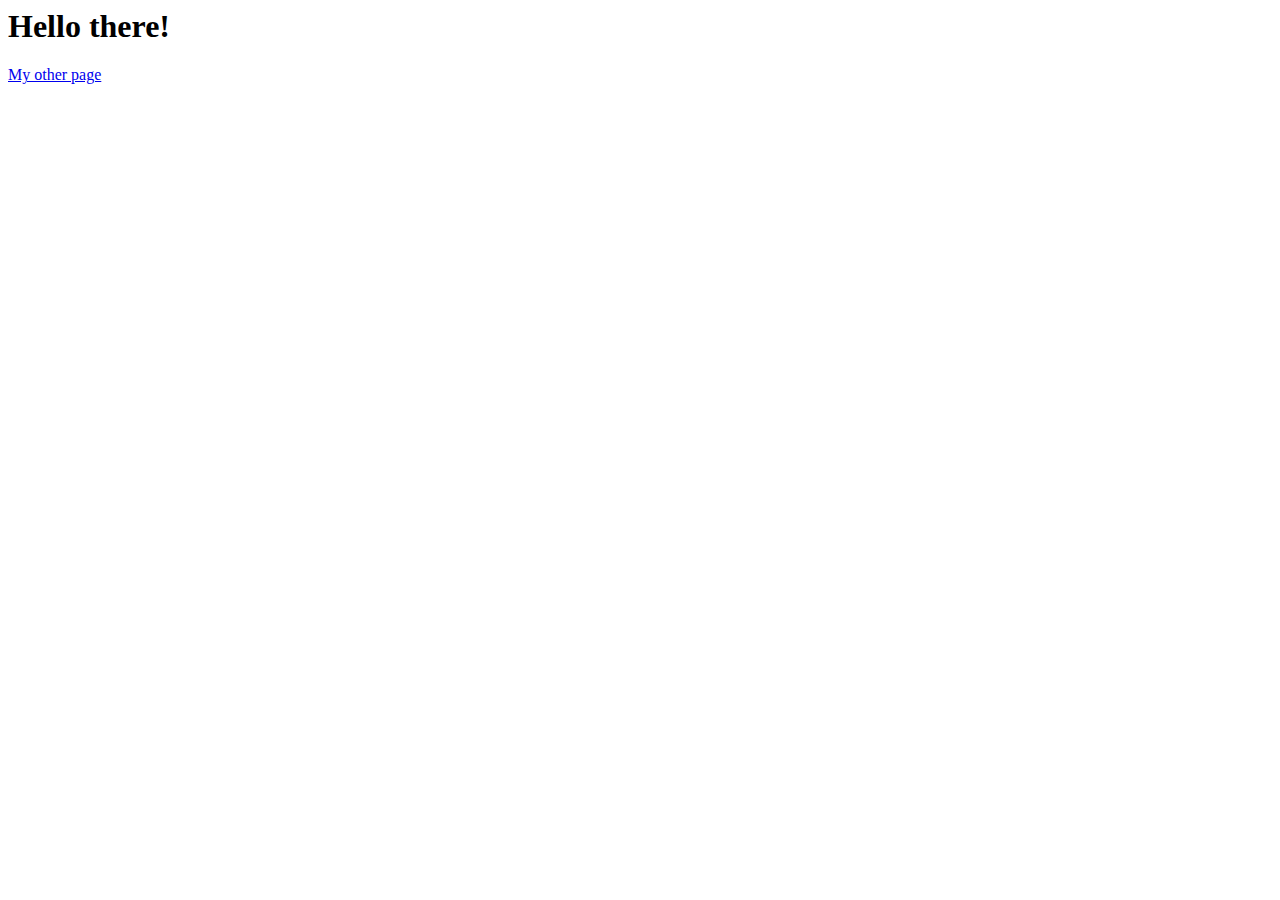
==== index.html @ 530258f4 "Initial commit" ====
<html>
  <head>
    <meta charset="UTF-8">
    <script src="script.js"></script>
    <!-- <link rel="stylesheet" type="text/css" href="styles.css"> -->
  </head>
  <body>
    <h1>Hello there!</h1>
    <a href="/me.html">My other page</a>
  </body>
</html>
---- styles.css ----
body {
  background: orange;
}
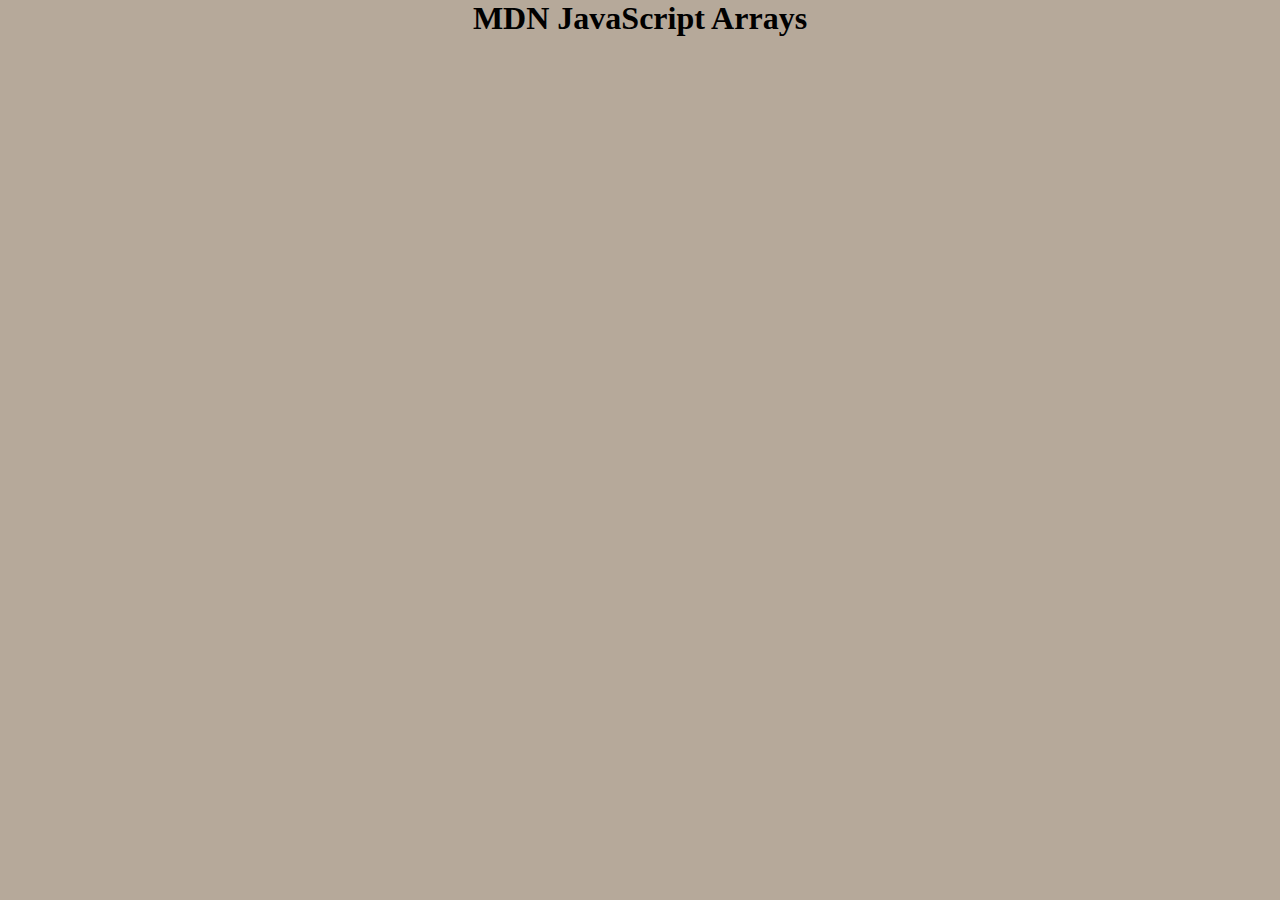
==== commit b2b5fa93: "2 files modified" ====
--- a/index.html
+++ b/index.html
@@ -1,11 +1,16 @@
-<html>
+<!-- <!DOCTYPE html> -->
+<html lang="en">
   <head>
-    <meta charset="UTF-8">
-    <script src="script.js"></script>
-    <!-- <link rel="stylesheet" type="text/css" href="styles.css"> -->
+    <meta charset="UTF-8" />
+    <meta http-equiv="X-UA-Compatible" content="IE=edge" />
+    <meta name="viewport" content="width=device-width, initial-scale=1.0" />
+    <title>MDN JavaScript Arrays</title>
+    <link rel="stylesheet" href="styles.css" />
+    <script src="script.js" defer></script>
   </head>
   <body>
-    <h1>Hello there!</h1>
-    <a href="/me.html">My other page</a>
+    <header>
+      <h1>MDN JavaScript Arrays</h1>
+    </header>
   </body>
-</html>+</html>
--- a/styles.css
+++ b/styles.css
@@ -1,3 +1,31 @@
 body {
-  background: orange;
-}+  margin: 0;
+  padding: 0;
+  overflow: auto;
+  word-break: keep-all;
+  hyphens: auto;
+  -moz-hyphens: auto;
+  -webkit-hyphens: auto;
+  box-sizing: border-box;
+  -moz-box-sizing: border-box;
+  -webkit-box-sizing: border-box;
+}
+
+*,
+*::after,
+*::before {
+  box-sizing: inherit;
+}
+
+/* Color Palette 
+#B6A99A
+#D5CABD
+#504538
+#ABD4CC
+#769D96
+*/
+
+body {
+  background-color: #b6a99a;
+  text-align: center;
+}
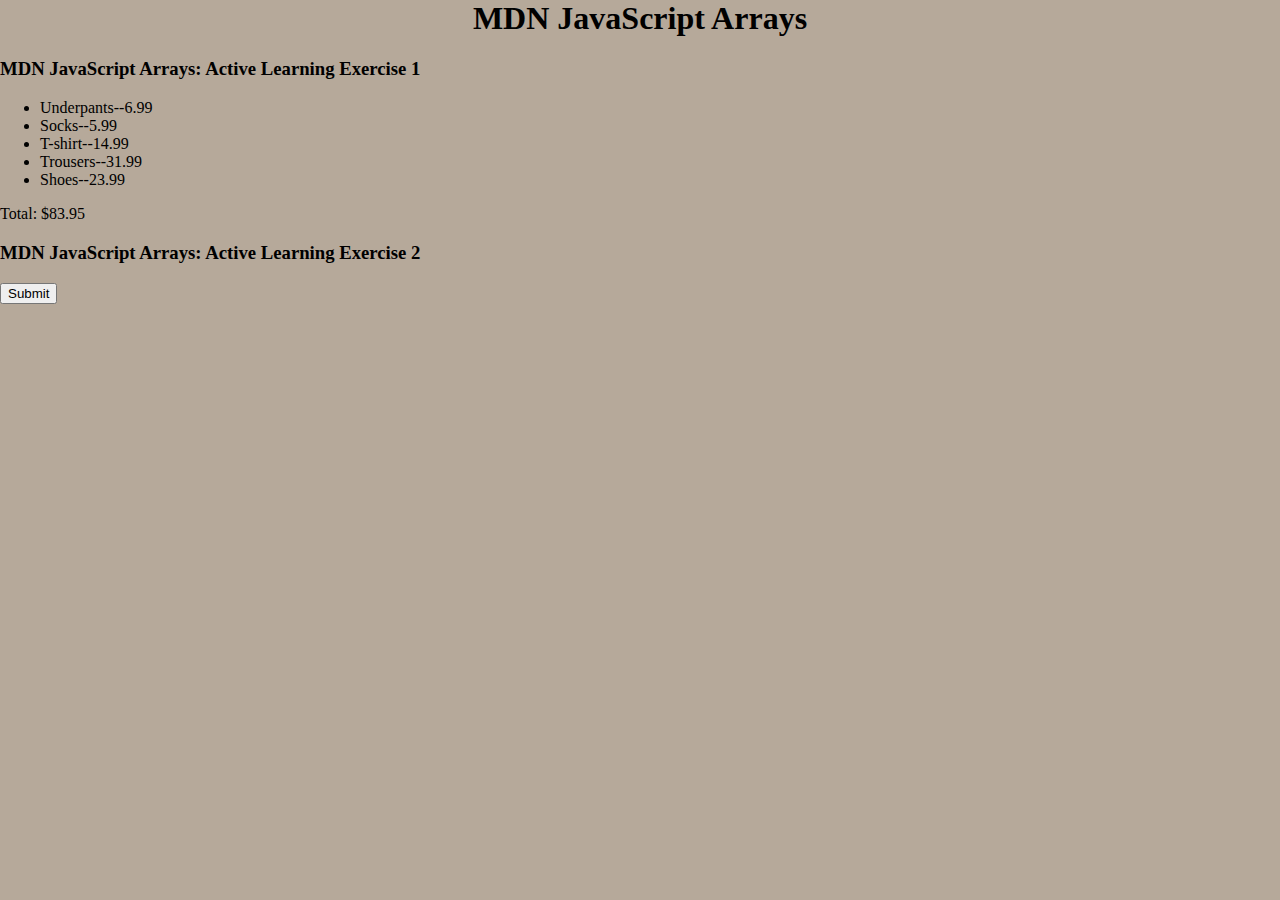
==== commit 3eebef70: "3 files modified" ====
--- a/index.html
+++ b/index.html
@@ -1,16 +1,31 @@
 <!-- <!DOCTYPE html> -->
 <html lang="en">
-  <head>
-    <meta charset="UTF-8" />
-    <meta http-equiv="X-UA-Compatible" content="IE=edge" />
-    <meta name="viewport" content="width=device-width, initial-scale=1.0" />
-    <title>MDN JavaScript Arrays</title>
-    <link rel="stylesheet" href="styles.css" />
-    <script src="script.js" defer></script>
-  </head>
-  <body>
-    <header>
-      <h1>MDN JavaScript Arrays</h1>
-    </header>
-  </body>
-</html>
+
+<head>
+  <meta charset="UTF-8" />
+  <meta http-equiv="X-UA-Compatible" content="IE=edge" />
+  <meta name="viewport" content="width=device-width, initial-scale=1.0" />
+  <title>MDN JavaScript Arrays</title>
+  <link rel="stylesheet" href="styles.css" />
+  <script src="script.js" defer></script>
+</head>
+
+<body>
+  <header>
+    <h1>MDN JavaScript Arrays</h1>
+  </header>
+
+  <section class="output">
+    <h3>MDN JavaScript Arrays: Active Learning Exercise 1</h3>
+    <ul></ul>
+    <p></p>
+  </section>
+
+  <section class="output2">
+    <h3>MDN JavaScript Arrays: Active Learning Exercise 2</h3>
+    <ul></ul>
+    <button>Submit</button>
+  </section>
+</body>
+
+</html>--- a/styles.css
+++ b/styles.css
@@ -27,5 +27,8 @@
 
 body {
   background-color: #b6a99a;
+}
+
+header {
   text-align: center;
 }
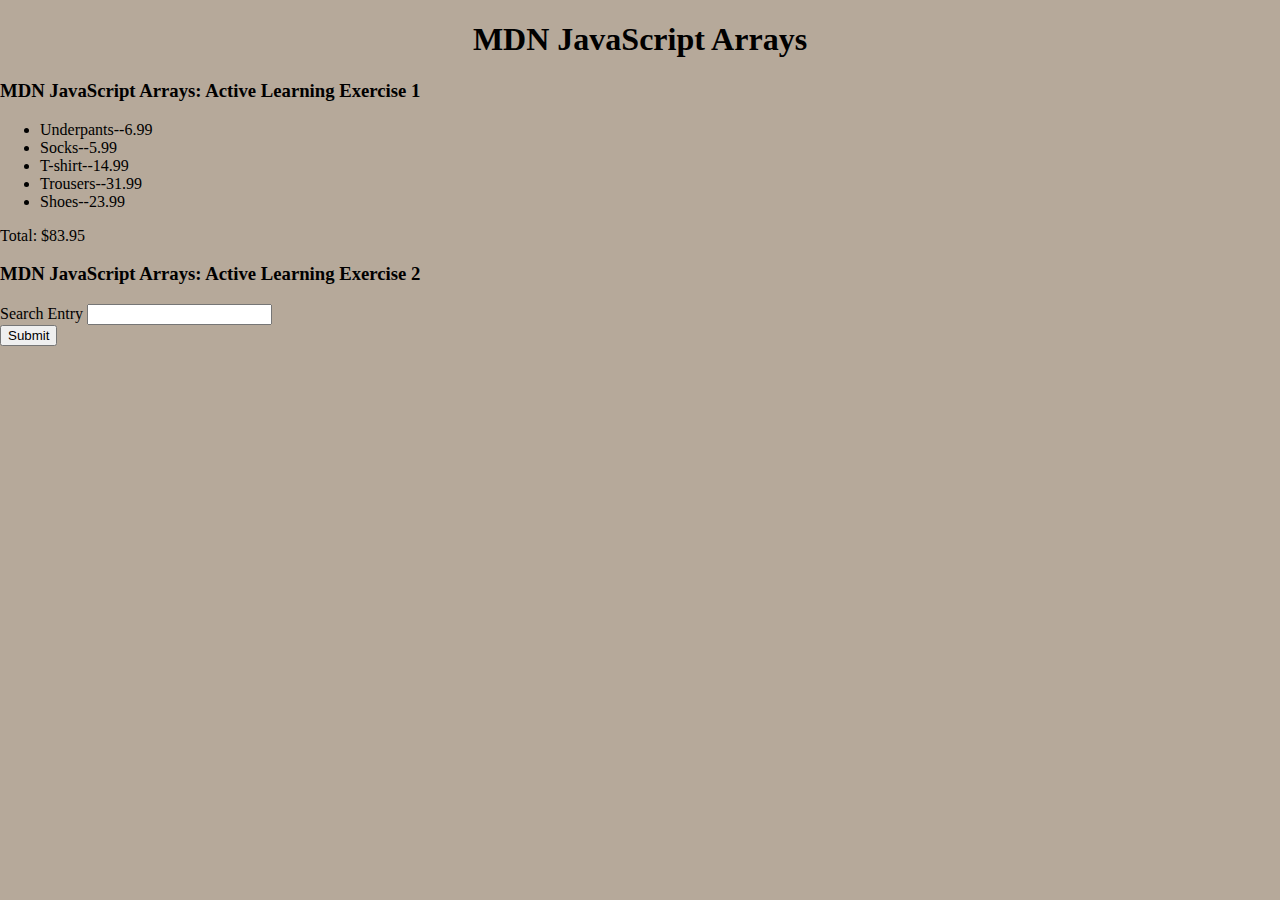
==== commit ebd7a1b6: "2 files modified" ====
--- a/index.html
+++ b/index.html
@@ -1,4 +1,4 @@
-<!-- <!DOCTYPE html> -->
+<!DOCTYPE html>
 <html lang="en">
 
 <head>
@@ -24,6 +24,9 @@
   <section class="output2">
     <h3>MDN JavaScript Arrays: Active Learning Exercise 2</h3>
     <ul></ul>
+    <label for="search-input">Search Entry</label>
+    <input type="text" id="search-input">
+    <br>
     <button>Submit</button>
   </section>
 </body>
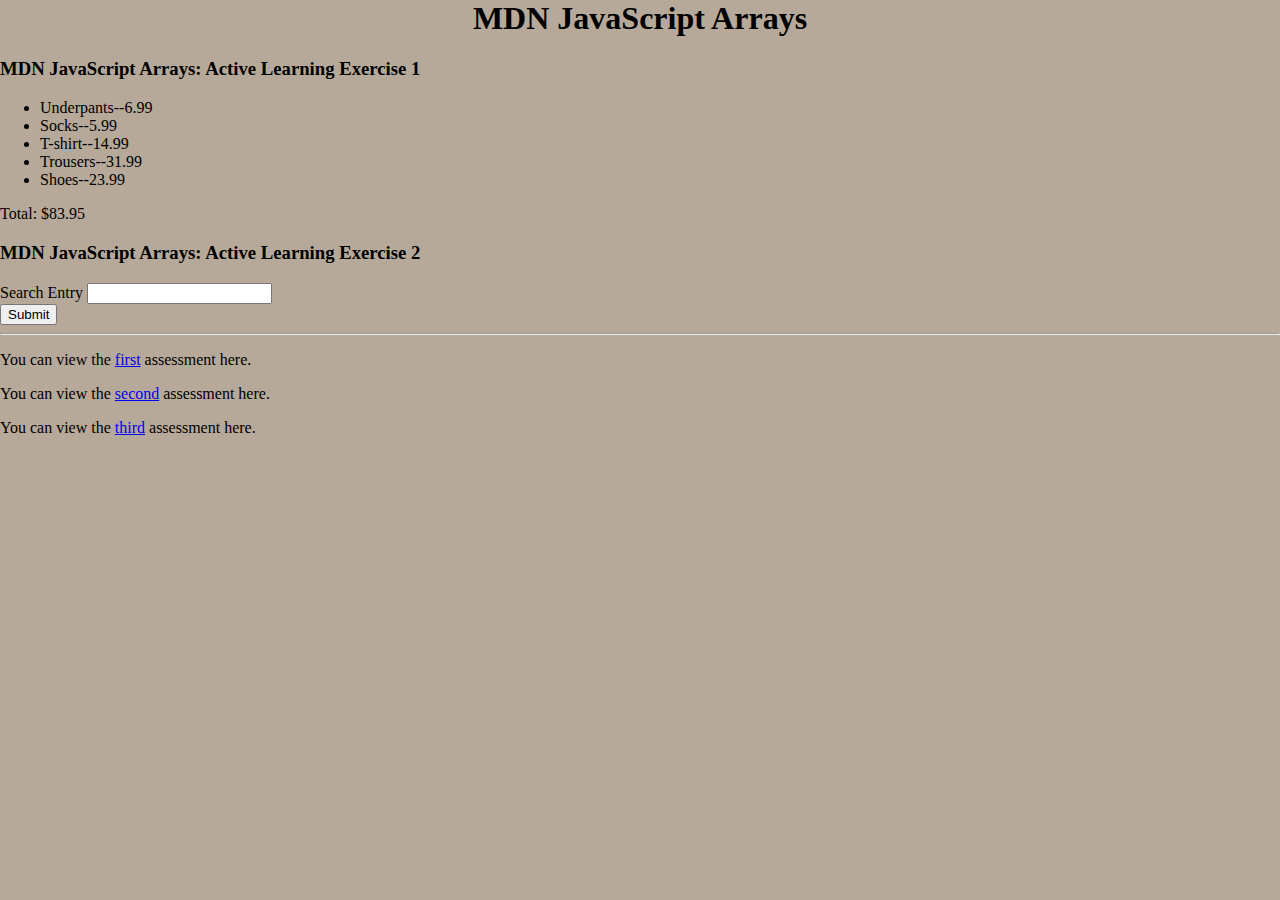
==== commit 39701103: "7 files modified, 2 deleted (Completed the MDN JavaScript Arrays Assessments)" ====
--- a/index.html
+++ b/index.html
@@ -1,4 +1,4 @@
-<!DOCTYPE html>
+<!-- <!DOCTYPE html> -->
 <html lang="en">
 
 <head>
@@ -29,6 +29,13 @@
     <br>
     <button>Submit</button>
   </section>
+
+  <hr>
+  <footer>
+    <p>You can view the <a href="assessment1.html">first</a> assessment here.</p>
+    <p>You can view the <a href="assessment2.html">second</a> assessment here.</p>
+    <p>You can view the <a href="assessment3.html">third</a> assessment here.</p>
+  </footer>
 </body>
 
 </html>